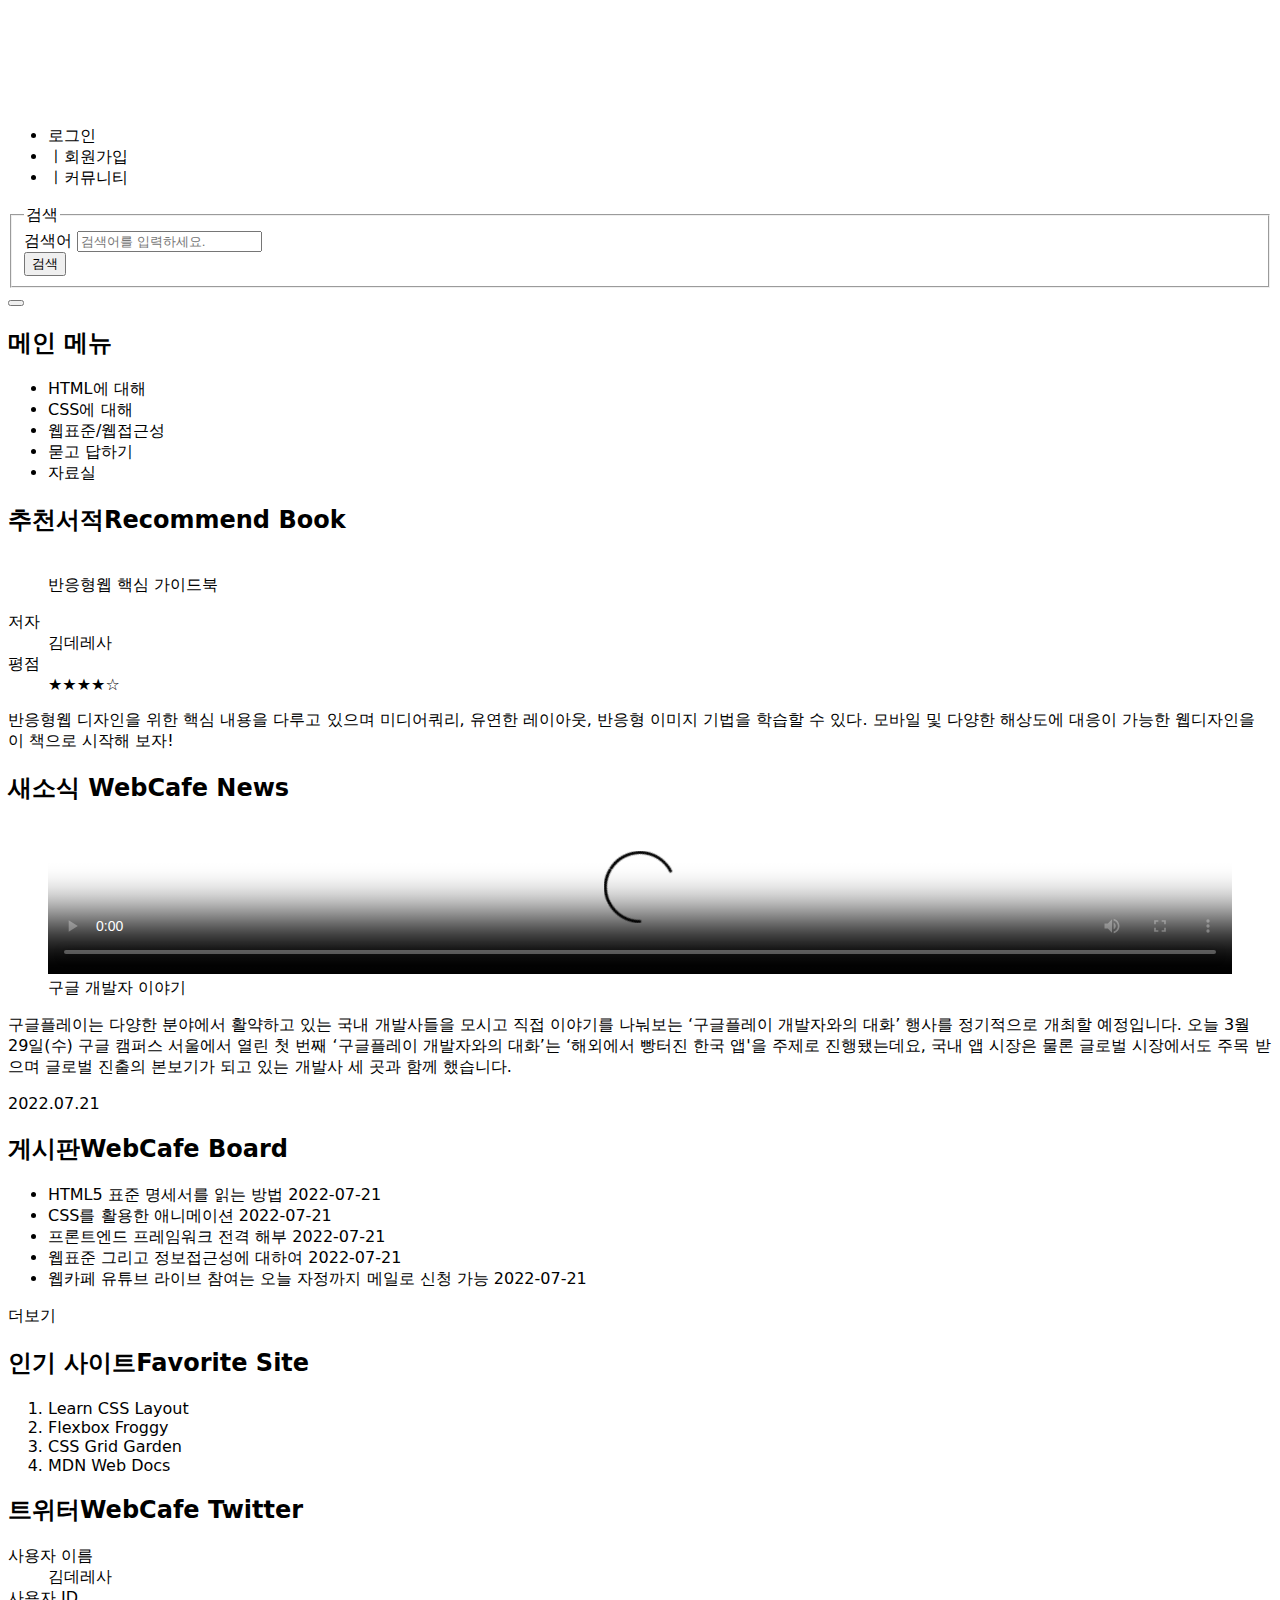
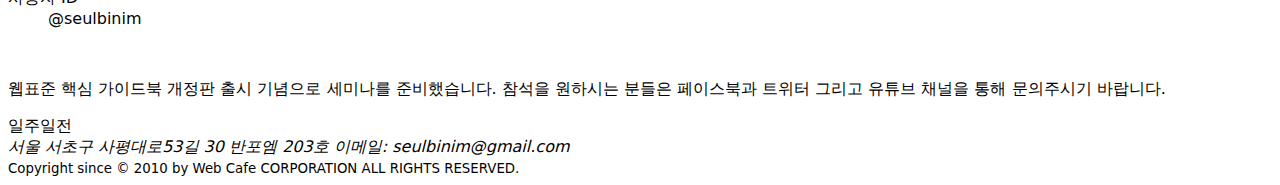
==== index.html @ efd92e33 "마크업 구조 완성 및 .appHeader 공통 스타일 및 로고 디자인" ====
<!DOCTYPE html>
<html lang="ko-KR">

<head>
  <meta charset="UTF-8" />
  <meta http-equiv="X-UA-Compatible" content="IE=edge" />
  <meta name="viewport" content="width=device-width, initial-scale=1" />
  <title>웹카페 - 반응형 웹</title>
  <link rel="shortcut icon" href="./assets/images/common/favicon.ico" type="image/x-icon" />
  <link rel="apple-touch-icon" href="./assets/images/common/apple-touch-icon.png" />
  <link rel="stylesheet"
    href="https://use.fontawesome.com/releases/v5.15.4/css/all.css"
    integrity="sha384-DyZ88mC6Up2uqS4h/KRgHuoeGwBcD4Ng9SiP4dIRy0EXTlnuz47vAwmeGwVChigm"
    crossorigin="anonymous" />
  <link rel="stylesheet" as="style" crossorigin
    href="https://cdn.jsdelivr.net/gh/orioncactus/pretendard/dist/web/static/pretendard.css" />
  <link rel="stylesheet" href="./styles/style.css" />
</head>

<body>
  <header class="appHeader">
    <h1 class="logo">
      <a href="./main.html" class="logo__link" aria-label="Web Cafe"></a>
    </h1>
    <ul class="memberOnly">
      <li><a href="/">로그인</a></li>
      <li>
        <span class="divider" aria-hidden="true">ㅣ</span
        ><a href="/">회원가입</a>
      </li>
      <li>
        <span class="divider" aria-hidden="true">ㅣ</span
        ><a href="/">커뮤니티</a>
      </li>
    </ul>
    <form
      action="https://formspree.io/seulbinim@gmail.com"
      method="POST"
      class="searchForm"
    >
      <fieldset>
        <legend>검색</legend>
        <div class="searchForm__group">
          <div class="formInput">
            <label for="search" class="a11yHidden formInput__label"
              >검색어</label
            >
            <input
              id="search"
              class="formInput__input"
              type="search"
              required
              placeholder="검색어를 입력하세요."
              name="search"
            />
          </div>
          <button type="submit" class="button button--primary button--fill">
            검색
          </button>
        </div>
      </fieldset>
    </form>
    <div class="buttonWrapper">
      <button class="button--none button--burger" aria-label="메뉴 열기">
        <span class="button--burgerBarTop"></span>
        <span class="button--burgerBarMiddle"></span>
        <span class="button--burgerBarBottom"></span>
      </button>
    </div>
  </header>
  <nav class="appNavigation menu">
    <h2 class="a11yHidden">메인 메뉴</h2>
    <ul class="menu__list">
      <li class="menu__item">
        <a href="/" class="menu__link">HTML에 대해</a>
      </li>
      <li class="menu__item">
        <a href="/" class="menu__link">CSS에 대해</a>
      </li>
      <li class="menu__item">
        <a href="/" class="menu__link">웹표준/웹접근성</a>
      </li>
      <li class="menu__item">
        <a href="/" class="menu__link">묻고 답하기</a>
      </li>
      <li class="menu__item"><a href="/" class="menu__link">자료실</a></li>
    </ul>
  </nav>
  <main class="appMain">
    <section class="book">
      <h2 class="book__title sprite spriteBook">
        추천서적<span class="book__enTitle accentBook">Recommend Book</span>
      </h2>
      <figure class="book__cover">
        <img
          src="./assets/images/book_rwd.jpg"
          alt=""
          class="book__coverImage"
          aria-labelledby="book__coverCaption"
        />
        <figcaption id="book__coverCaption" class="book__coverCaption">
          반응형웹 핵심 가이드북
        </figcaption>
      </figure>
      <dl class="book__info">
        <dt>저자</dt>
        <dd>김데레사</dd>
        <dt class="a11yHidden">평점</dt>
        <dd class="accentBook ratingStar" aria-label="5점 만점에 4점">
          <span aria-hidden="true">★★★★☆</span>
        </dd>
      </dl>
      <p class="book__summary">
        반응형웹 디자인을 위한 핵심 내용을 다루고 있으며 미디어쿼리, 유연한
        레이아웃, 반응형 이미지 기법을 학습할 수 있다. 모바일 및 다양한
        해상도에 대응이 가능한 웹디자인을 이 책으로 시작해 보자!
      </p>
    </section>
    <section class="news">
      <h2 class="news__title sprite spriteNews">
        새소식 <span class="news__enTitle accentNews">WebCafe News</span>
      </h2>
      <figure class="news__videoContainer">
        <video
          class="news__video"
          poster="./assets/media/poster.jpg"
          controls
        >
          <source src="./assets/media/stories.mp4" type="video/mp4" />
          <track
            src="./assets/media/stories-en.vtt"
            kind="captions"
            srclang="en"
            label="English Caption"
          />
        </video>
        <!-- <div class="iframeWrapper iframeRatio-16-9">
        <iframe width="560" height="315" src="https://www.youtube.com/embed/554aOV9iV7s" allowfullscreen></iframe>
      </div> -->
        <figcaption class="a11yHidden">구글 개발자 이야기</figcaption>
      </figure>
      <p class="news__summary">
        구글플레이는 다양한 분야에서 활약하고 있는 국내 개발사들을 모시고 직접
        이야기를 나눠보는 ‘구글플레이 개발자와의 대화’ 행사를 정기적으로
        개최할 예정입니다. 오늘 3월 29일(수) 구글 캠퍼스 서울에서 열린 첫 번째
        ‘구글플레이 개발자와의 대화’는 ‘해외에서 빵터진 한국 앱'을 주제로
        진행됐는데요, 국내 앱 시장은 물론 글로벌 시장에서도 주목 받으며 글로벌
        진출의 본보기가 되고 있는 개발사 세 곳과 함께 했습니다.
      </p>
      <time class="news__date" datetime="2022-07-21T14:03:23">
        <i class="far fa-calendar-alt accentNews" aria-hidden="true"></i
        >2022.07.21
      </time>
    </section>
    <section class="board">
      <h2 class="board__title sprite spriteBoard">
        게시판<span class="board__enTitle accentBoard">WebCafe Board</span>
      </h2>
      <ul class="board__list">
        <li class="board__item">
          <a href="/" class="board__link">
            <i class="far fa-dot-circle accentBoard" aria-hidden="hidden"></i
            >HTML5 표준 명세서를 읽는 방법
          </a>
          <time class="board__date" datetime="2022-07-21T11:24:30"
            >2022-07-21</time
          >
        </li>
        <li class="board__item">
          <a href="/" class="board__link">
            <i class="far fa-dot-circle accentBoard" aria-hidden="hidden"></i
            >CSS를 활용한 애니메이션
          </a>
          <time class="board__date" datetime="2022-07-21T11:24:30"
            >2022-07-21</time
          >
        </li>
        <li class="board__item">
          <a href="/" class="board__link">
            <i class="far fa-dot-circle accentBoard" aria-hidden="hidden"></i
            >프론트엔드 프레임워크 전격 해부
          </a>
          <time class="board__date" datetime="2022-07-21T11:24:30"
            >2022-07-21</time
          >
        </li>
        <li class="board__item">
          <a href="/" class="board__link">
            <i class="far fa-dot-circle accentBoard" aria-hidden="hidden"></i
            >웹표준 그리고 정보접근성에 대하여
          </a>
          <time class="board__date" datetime="2022-07-21T11:24:30"
            >2022-07-21</time
          >
        </li>
        <li class="board__item">
          <a href="/" class="board__link">
            <i class="far fa-dot-circle accentBoard" aria-hidden="hidden"></i>
            웹카페 유튜브 라이브 참여는 오늘 자정까지 메일로 신청 가능
          </a>
          <time class="board__date" datetime="2022-07-21T11:24:30"
            >2022-07-21</time
          >
        </li>
      </ul>
      <a href="/" title="게시판" class="board__more">
        <i class="far fa-plus-square accentBoard" aria-hidden="hidden"></i
        >더보기
      </a>
    </section>
    <section class="favorite">
      <h2 class="favorite__title sprite spriteFavorite">
        인기 사이트<span class="favorite__enTitle accentFavorite"
          >Favorite Site</span
        >
      </h2>
      <ol class="favorite__list">
        <li class="favorite__item">
          <a
            class="favorite__link"
            href="http://ko.learnlayout.com/"
            target="_blank"
            data-tooltip="레이아웃을 배우자"
            rel="noopener noreferrer"
          >
            <i
              class="fas fa-external-link-alt accentFavorite"
              aria-hidden="true"
            ></i>
            Learn CSS Layout
          </a>
        </li>
        <li class="favorite__item">
          <a
            class="favorite__link"
            href="http://flexboxfroggy.com/#ko"
            target="_blank"
            data-tooltip="게이머처럼 Flex"
            rel="noopener noreferrer"
          >
            <i
              class="fas fa-external-link-alt accentFavorite"
              aria-hidden="true"
            ></i>
            Flexbox Froggy
          </a>
        </li>
        <li class="favorite__item">
          <a
            class="favorite__link"
            href="http://cssgridgarden.com/#ko"
            target="_blank"
            data-tooltip="농장주 되기 Grid"
            rel="noopener noreferrer"
          >
            <i
              class="fas fa-external-link-alt accentFavorite"
              aria-hidden="true"
            ></i>
            CSS Grid Garden
          </a>
        </li>
        <li class="favorite__item">
          <a
            class="favorite__link"
            href="https://developer.mozilla.org/ko/"
            target="_blank"
            data-tooltip="최고의 웹교과서 MDN"
            rel="noopener noreferrer"
          >
            <i
              class="fas fa-external-link-alt accentFavorite"
              aria-hidden="true"
            ></i>
            MDN Web Docs
          </a>
        </li>
      </ol>
    </section>
    <article class="twitter">
      <h2 class="twitter__title sprite spriteTwitter">
        트위터<span class="twitter__enTitle accentTwitter"
          >WebCafe Twitter</span
        >
      </h2>
      <div class="twitter__container">
        <dl class="twitter__userInfo">
          <dt class="a11yHidden">사용자 이름</dt>
          <dd class="twitter__userName">김데레사</dd>
          <dt class="a11yHidden">사용자 ID</dt>
          <dd class="twitter__userId accentTwitter">
            <a
              href="/"
              target="_blank"
              title="트위터 계정으로 이동"
              rel=" noopener noreferrer"
              >@seulbinim</a
            >
          </dd>
        </dl>
        <figure class="twitter__userProfile">
          <img
            src="./images/hero.jpg"
            alt=""
            class="twitter__userProfileImage"
          />
        </figure>
        <p class="twitter__summary">
          웹표준 핵심 가이드북 개정판 출시 기념으로 세미나를 준비했습니다.
          참석을 원하시는 분들은 페이스북과 트위터 그리고 유튜브 채널을 통해
          문의주시기 바랍니다.
        </p>
        <time class="twitter__date" datetime="2021-07-21T15:03:25">
          <i class="far fa-clock accentTwitter" aria-hidden="true"></i
          >일주일전
        </time>
      </div>
    </article>
  </main>
  <footer class="appFooter">
    <address class="address">
      <span>서울 서초구 사평대로53길 30 반포엠 203호</span>
      <span
        >이메일:
        <a
          class="address__link"
          href="mailto:seulbinim@gmail.com?subject=문의사항"
          >seulbinim@gmail.com</a
        ></span
      >
    </address>
    <small class="copyright"
      >Copyright since &copy; 2010 by Web Cafe CORPORATION ALL RIGHTS
      RESERVED.</small
    >
  </footer>
</body>

</html>
---- styles/style.css ----
@import url(./grid.css);
@import url(./normalize.css);
@import url(./a11y.css);
@import url(./theme.css);
@import url(./base.css);

/* 모든 디바이스 (All Device) */
/* 공통 헤더 */
.appHeader {
  position: relative;
  display: flex;
  flex-flow: column nowrap;
  padding: var(--spacing-base) var(--spacing-lg);
  gap: var(--spacing-base);
}

/* 공통 로고*/
.logo {
  width: 12.75rem; /* 204px */
  height: 3.687rem; /* 59px */
}

.logo__link {
  display: block;
  width: 100%;
  height: 100%;
  background: url(./../images/webcafe-logo.png) no-repeat 0 0/100%;
}
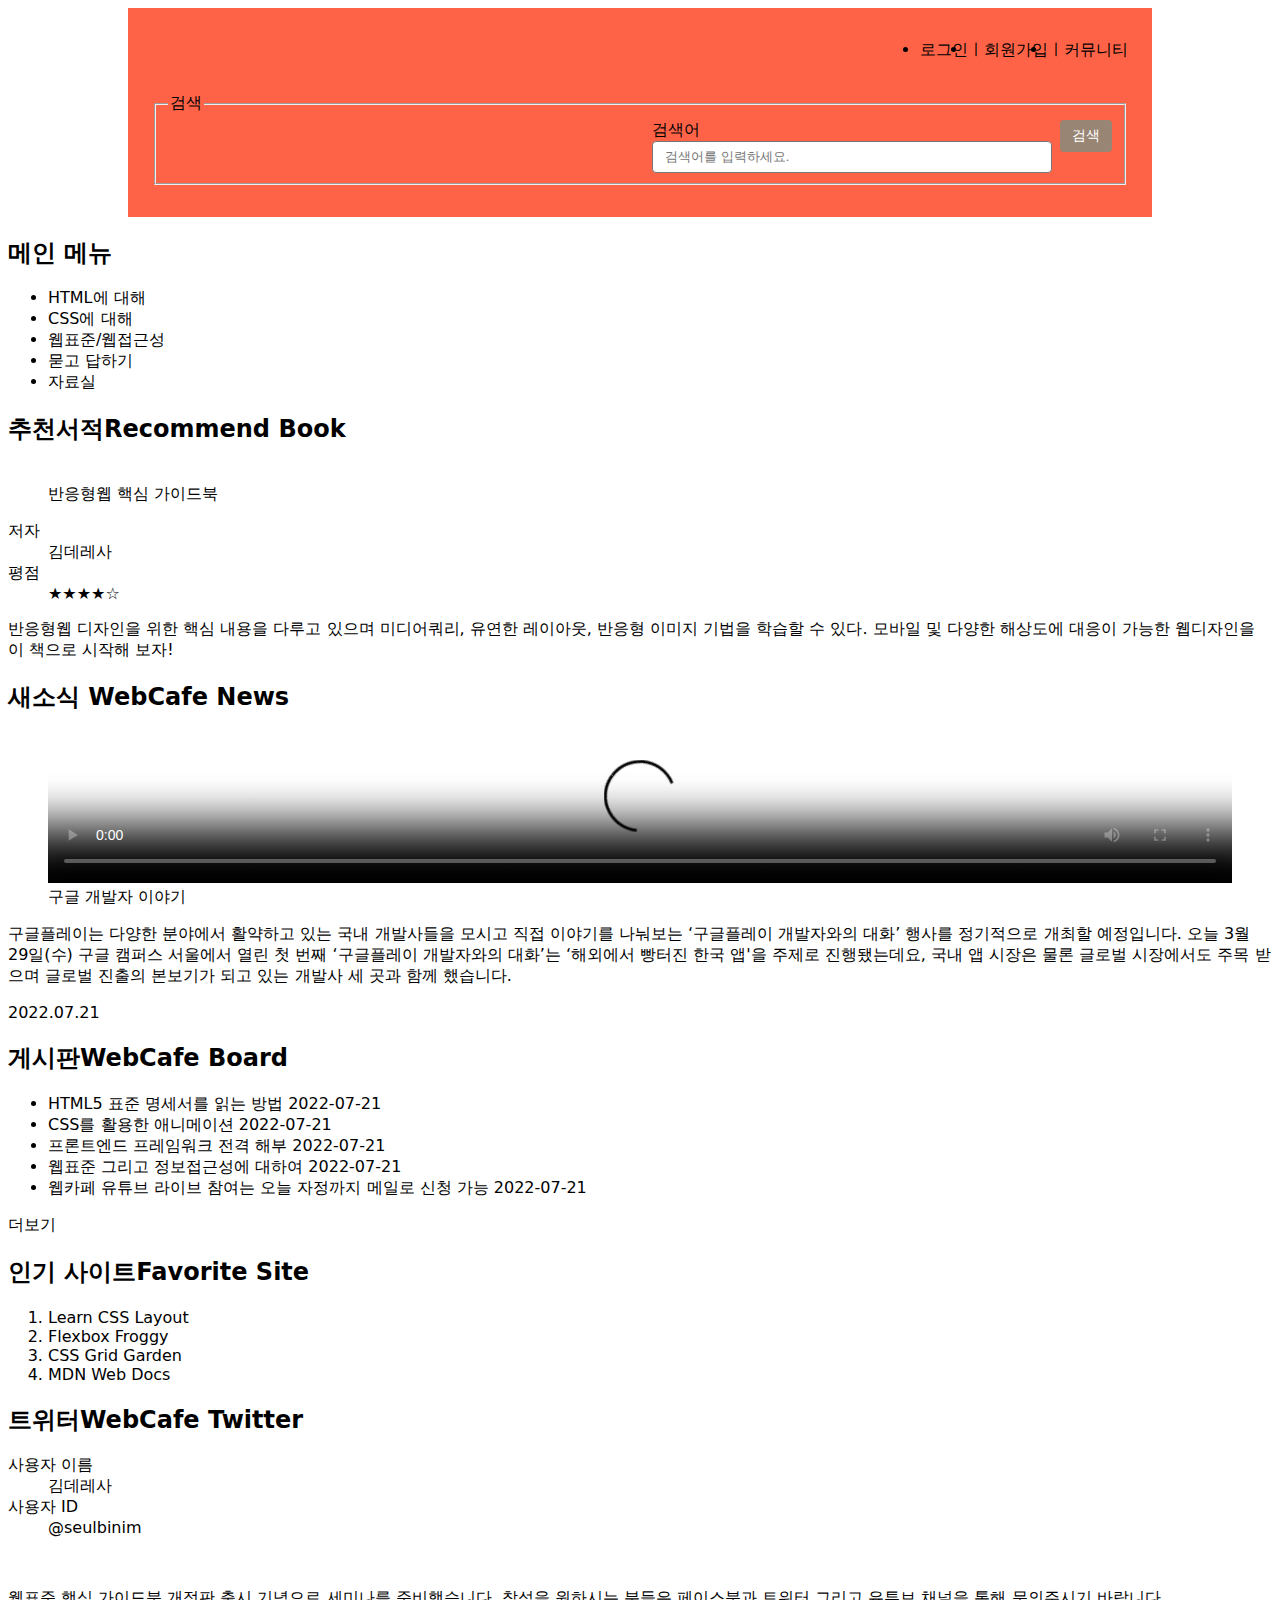
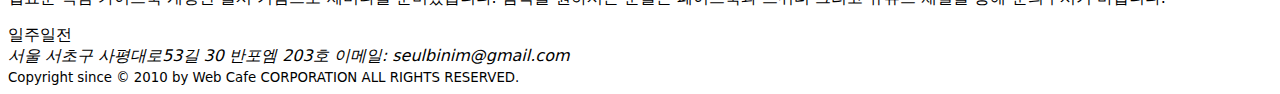
==== commit a73d8e86: "햄버거 버튼 완성" ====
--- a/index.html
+++ b/index.html
@@ -62,27 +62,19 @@
     </form>
     <div class="buttonWrapper">
       <button class="button--none button--burger" aria-label="메뉴 열기">
-        <span class="button--burgerBarTop"></span>
-        <span class="button--burgerBarMiddle"></span>
-        <span class="button--burgerBarBottom"></span>
+        <span class=".button--burgerBar button--burgerBarTop"></span>
+        <span class=".button--burgerBar button--burgerBarMiddle"></span>
+        <span class=".button--burgerBar button--burgerBarBottom"></span>
       </button>
     </div>
   </header>
   <nav class="appNavigation menu">
     <h2 class="a11yHidden">메인 메뉴</h2>
     <ul class="menu__list">
-      <li class="menu__item">
-        <a href="/" class="menu__link">HTML에 대해</a>
-      </li>
-      <li class="menu__item">
-        <a href="/" class="menu__link">CSS에 대해</a>
-      </li>
-      <li class="menu__item">
-        <a href="/" class="menu__link">웹표준/웹접근성</a>
-      </li>
-      <li class="menu__item">
-        <a href="/" class="menu__link">묻고 답하기</a>
-      </li>
+      <li class="menu__item"><a href="/" class="menu__link">HTML에 대해</a></li>
+      <li class="menu__item"><a href="/" class="menu__link">CSS에 대해</a></li>
+      <li class="menu__item"><a href="/" class="menu__link">웹표준/웹접근성</a></li>
+      <li class="menu__item"><a href="/" class="menu__link">묻고 답하기</a></li>
       <li class="menu__item"><a href="/" class="menu__link">자료실</a></li>
     </ul>
   </nav>
--- a/styles/style.css
+++ b/styles/style.css
@@ -24,5 +24,183 @@
   display: block;
   width: 100%;
   height: 100%;
-  background: url(./../images/webcafe-logo.png) no-repeat 0 0/100%;
-}+  background: url(./../images/webcafe-logo.png) no-repeat 0 0/100% 100%;
+}
+
+/* 공통 멤버서비스 */
+.memberOnly {
+  display: flex;
+  flex-flow: row nowrap;
+  justify-content: flex-end;
+}
+
+/* 공통 검색 폼 */
+input[type="search"] {
+  -webkit-appearance: none;
+  appearance: none;
+}
+
+.searchForm__group {
+  display: flex;
+  flex-flow: row nowrap;
+}
+
+.searchForm__group .formInput {
+  margin-right: var(--spacing-xs);
+}
+
+.searchForm__group .formInput__input {
+  width: 100%;
+  height: 2rem;
+  border: 1px solid var(--silver);
+  background: var(--white);
+  border-radius: 0.25rem;
+  padding: var(--spacing-sxxs) var(--spacing-sm);
+}
+
+.button {
+  cursor: pointer;
+  height: 2rem;
+  border-radius: 0.25rem;
+  padding: var(--spacing-sxxs) var(--spacing-sm);
+  flex: 0 0 auto;
+  font-size: var(--text-sm);
+}
+
+.button--none {
+  border: 0;
+  padding: 0;
+  background: transparent;
+}
+
+.button--fill {
+  background: var(--secondary-color);
+  color: var(--white);
+  border: 0;
+}
+
+.button--outline {
+  background: transparent;
+  color: var(--secondary-color);
+  border: 1px solid currentColor;
+}
+
+/* 모바일 디바이스 (Mobile Device) */
+@media (min-width: 320px) and (max-width: 768px) {
+  /* 모바일 헤더 */
+  .appHeader {
+    background: var(--primary-color);
+    color: var(--white);
+  }
+  
+  /* 모바일 멤버서비스 */
+  .memberOnly {
+    order: -1;
+    font-size: var(--text-sm);
+  }
+  /* 모바일 검색 폼 */
+  .searchForm__group .formInput{
+    flex-grow: 1;
+  }
+
+  /* 모바일 메뉴 제어 버튼 시작 */
+  .buttonWrapper {
+    background: gold;
+    overflow: hidden;
+  }
+
+  .button--burger {
+    width: 30px;
+    height: 30px;
+    background: blue;
+    /* display: flex;
+    flex-flow: column nowrap;
+    justify-content: space-between; */
+    position: relative;
+  }
+
+  [class*=".button--burgerBar"] {
+    background: var(--white);
+    width: 100%;
+    height: 20%;
+    border-radius: 10px;
+    position: absolute;
+    left: 0;
+    transition: all 200ms;
+  }
+
+  .button--burgerBarTop {
+    top: 0;
+  }
+  .button--burgerBarMiddle {
+    top: 50%;
+    transform: translateY(-50%);
+  }
+  .button--burgerBarBottom {
+    top: 100%;
+    transform: translateY(-100%);
+  }
+
+  .is--active .button--burgerBarTop {
+    top: 50%;
+    transform: translate(0%, -50%) rotate(-45deg);
+  }
+  .is--active .button--burgerBarMiddle {
+    transform: translate(-100%, -50%);
+  }
+  .is--active .button--burgerBarBottom {
+    top: 50%;
+    transform: translate(0%, -50%) rotate(45deg);
+  }
+
+
+  /* 모바일 메뉴 제어 버튼 종료 */
+
+
+}
+
+/* 데스크탑 디바이스 (Desktop Device) */
+@media (min-width: 769px) {
+  /* 데스크탑 헤더 */
+  .appHeader {
+    max-width: var(--container-width);
+    margin-left: auto;
+    margin-right: auto;
+    background-color: tomato;
+  }
+
+  /* 데스크탑 로고 */
+  .logo {
+    position: absolute;
+    top: 50%;
+    transform: translateY(-50%);
+  }
+  /* 데스크탑 검색 폼 */
+  .searchForm__group {
+    justify-content: flex-end;
+  }
+
+  .searchForm__group .formInput{
+    width: 25rem;
+  }
+
+  /* 데스크탑 메인메뉴 제어버튼 */
+  .button--burger {
+    display: none;
+  }
+
+
+
+}
+
+/* 고해상도 배경이미지 미디어쿼리 */
+@media (-webkit-min-device-pixel-ratio: 2),
+  (min--moz-device-pixel-ratio: 2),
+  (-o-min-device-pixel-ratio: 2/1),
+  (min-device-pixel-ratio: 2),
+  (min-resolution: 192dpi),
+  (min-resolution: 2dppx) {
+  .logo__link {
+    background-image: url(./../images/webcafe-logo@2x.png);
+  }
+}
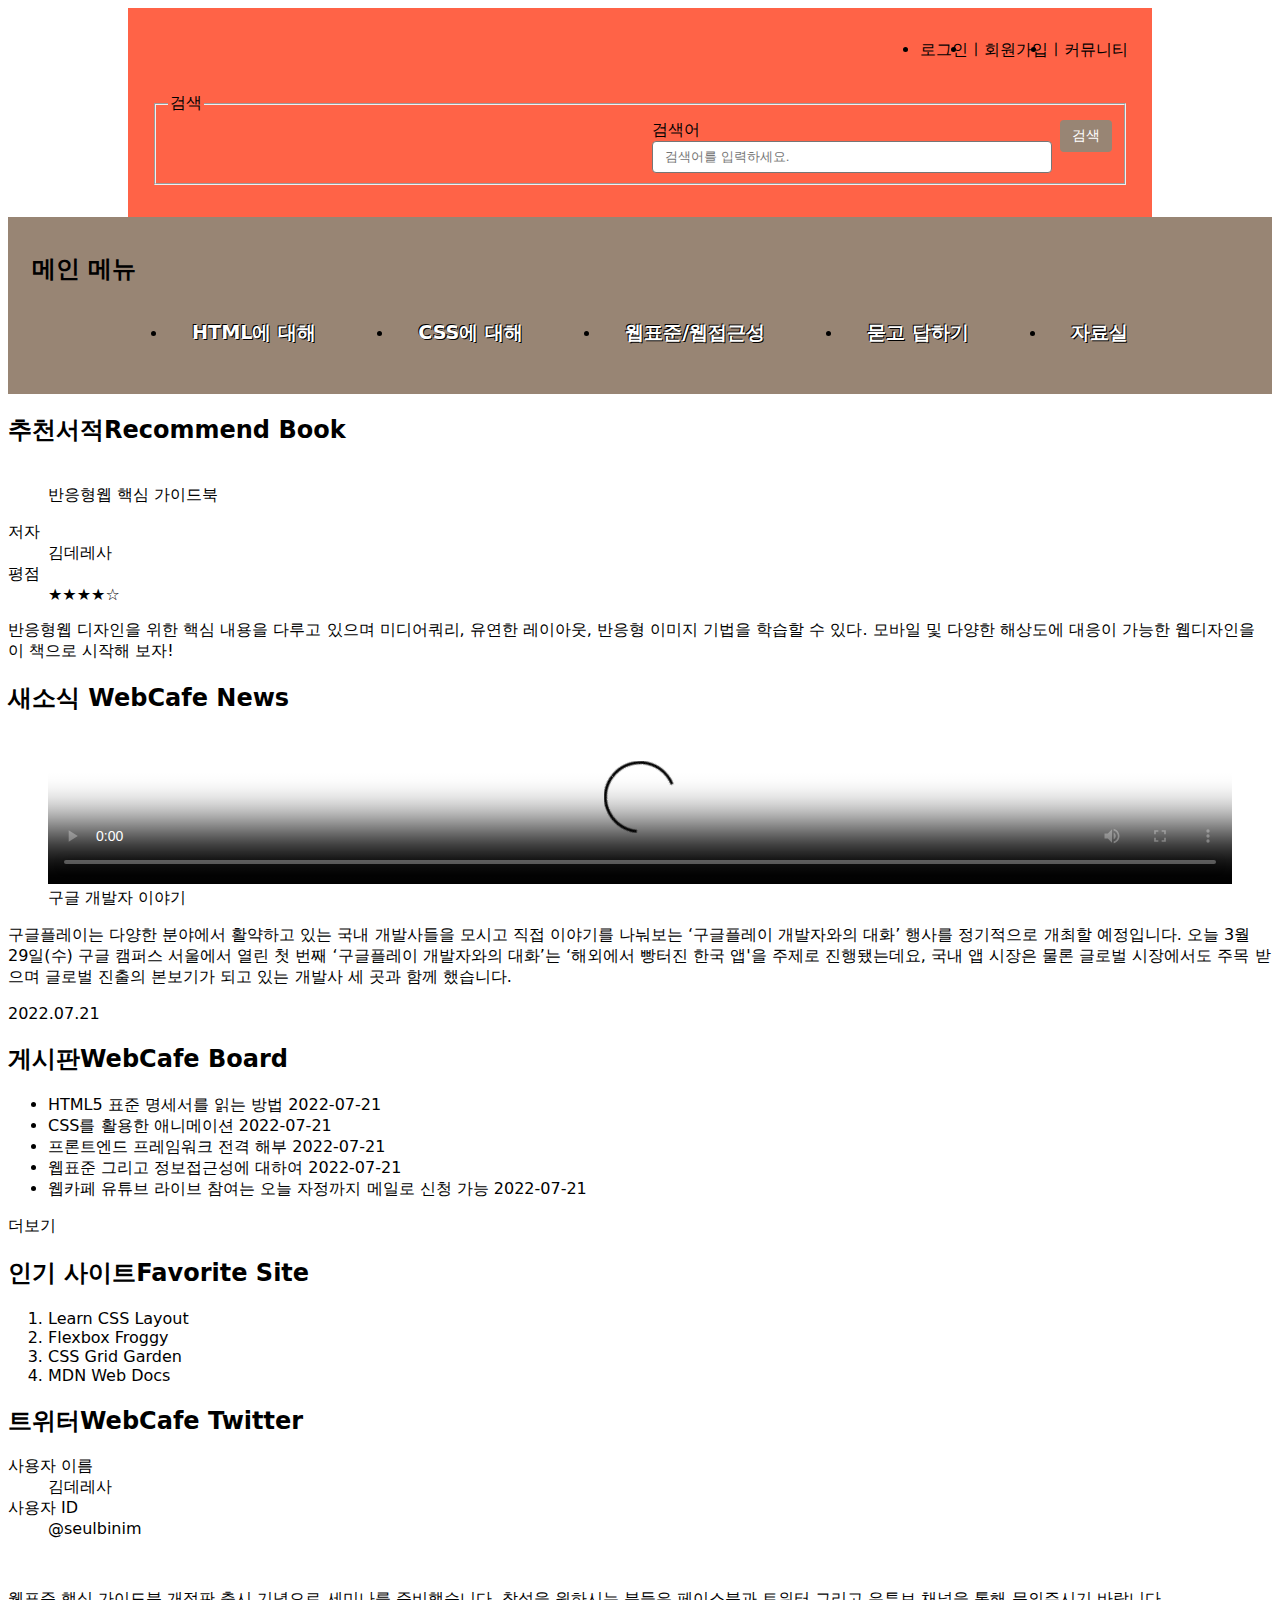
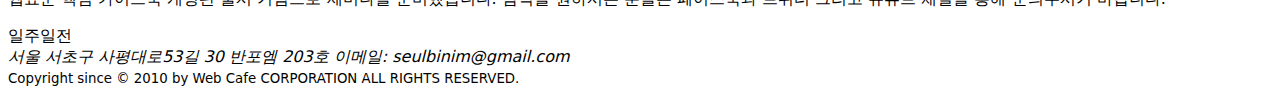
==== commit 4eb3df79: "모바일 메인메뉴 기능에 navigation.js 연동" ====
--- a/index.html
+++ b/index.html
@@ -15,6 +15,7 @@
   <link rel="stylesheet" as="style" crossorigin
     href="https://cdn.jsdelivr.net/gh/orioncactus/pretendard/dist/web/static/pretendard.css" />
   <link rel="stylesheet" href="./styles/style.css" />
+  <script src="./js/navigation.js" defer></script>
 </head>
 
 <body>
--- a/styles/style.css
+++ b/styles/style.css
@@ -105,22 +105,31 @@
 
   /* 모바일 메뉴 제어 버튼 시작 */
   .buttonWrapper {
-    background: gold;
+    padding: var(--spacing-xxs);
     overflow: hidden;
+    position: absolute;
+    top: 3.75rem;
+    right: var(--spacing-lg);
+    transform: translate(-0.25rem, -0.25rem);
   }
 
   .button--burger {
-    width: 30px;
-    height: 30px;
-    background: blue;
     /* display: flex;
     flex-flow: column nowrap;
     justify-content: space-between; */
     position: relative;
-  }
-
-  [class*=".button--burgerBar"] {
-    background: var(--white);
+    width: 2rem;
+    height: 2rem;
+  }
+
+  .button--burger:focus {
+    outline-offset: 2px;
+  }
+
+  .button--burgerBarTop,
+  .button--burgerBarMiddle,
+  .button--burgerBarBottom{
+    background-color: var(--white);
     width: 100%;
     height: 20%;
     border-radius: 10px;
@@ -143,14 +152,14 @@
 
   .is--active .button--burgerBarTop {
     top: 50%;
+    transform: translate(0%, -50%) rotate(45deg);
+  }
+  .is--active .button--burgerBarMiddle {
+    transform: translate(-150%, -50%);
+  }
+  .is--active .button--burgerBarBottom {
+    top: 50%;
     transform: translate(0%, -50%) rotate(-45deg);
-  }
-  .is--active .button--burgerBarMiddle {
-    transform: translate(-100%, -50%);
-  }
-  .is--active .button--burgerBarBottom {
-    top: 50%;
-    transform: translate(0%, -50%) rotate(45deg);
   }
 
 
@@ -189,8 +198,30 @@
     display: none;
   }
 
-
-
+  
+  /* 데스크탑 메인 메뉴 */
+  .menu{
+    background-color: var(--secondary-color);
+    padding: var(--spacing-base) var(--spacing-lg);
+  }
+  .menu__list{
+    max-width: var(--container-width);
+    margin-left: auto;
+    margin-right: auto;
+    display: flex;
+    flex-flow: row nowrap;
+    justify-content: space-between;
+    align-items: center;
+  }
+
+  .menu__link{
+    display: block;
+    padding: var(--spacing-base) var(--spacing-lg); 
+    color: var(--white);
+    font-weight: 700;
+    font-size: 1.2rem;
+    text-shadow: 1px 1px 0 var(--black), -1px -1px 0 var(--black);
+  }
 }
 
 /* 고해상도 배경이미지 미디어쿼리 */
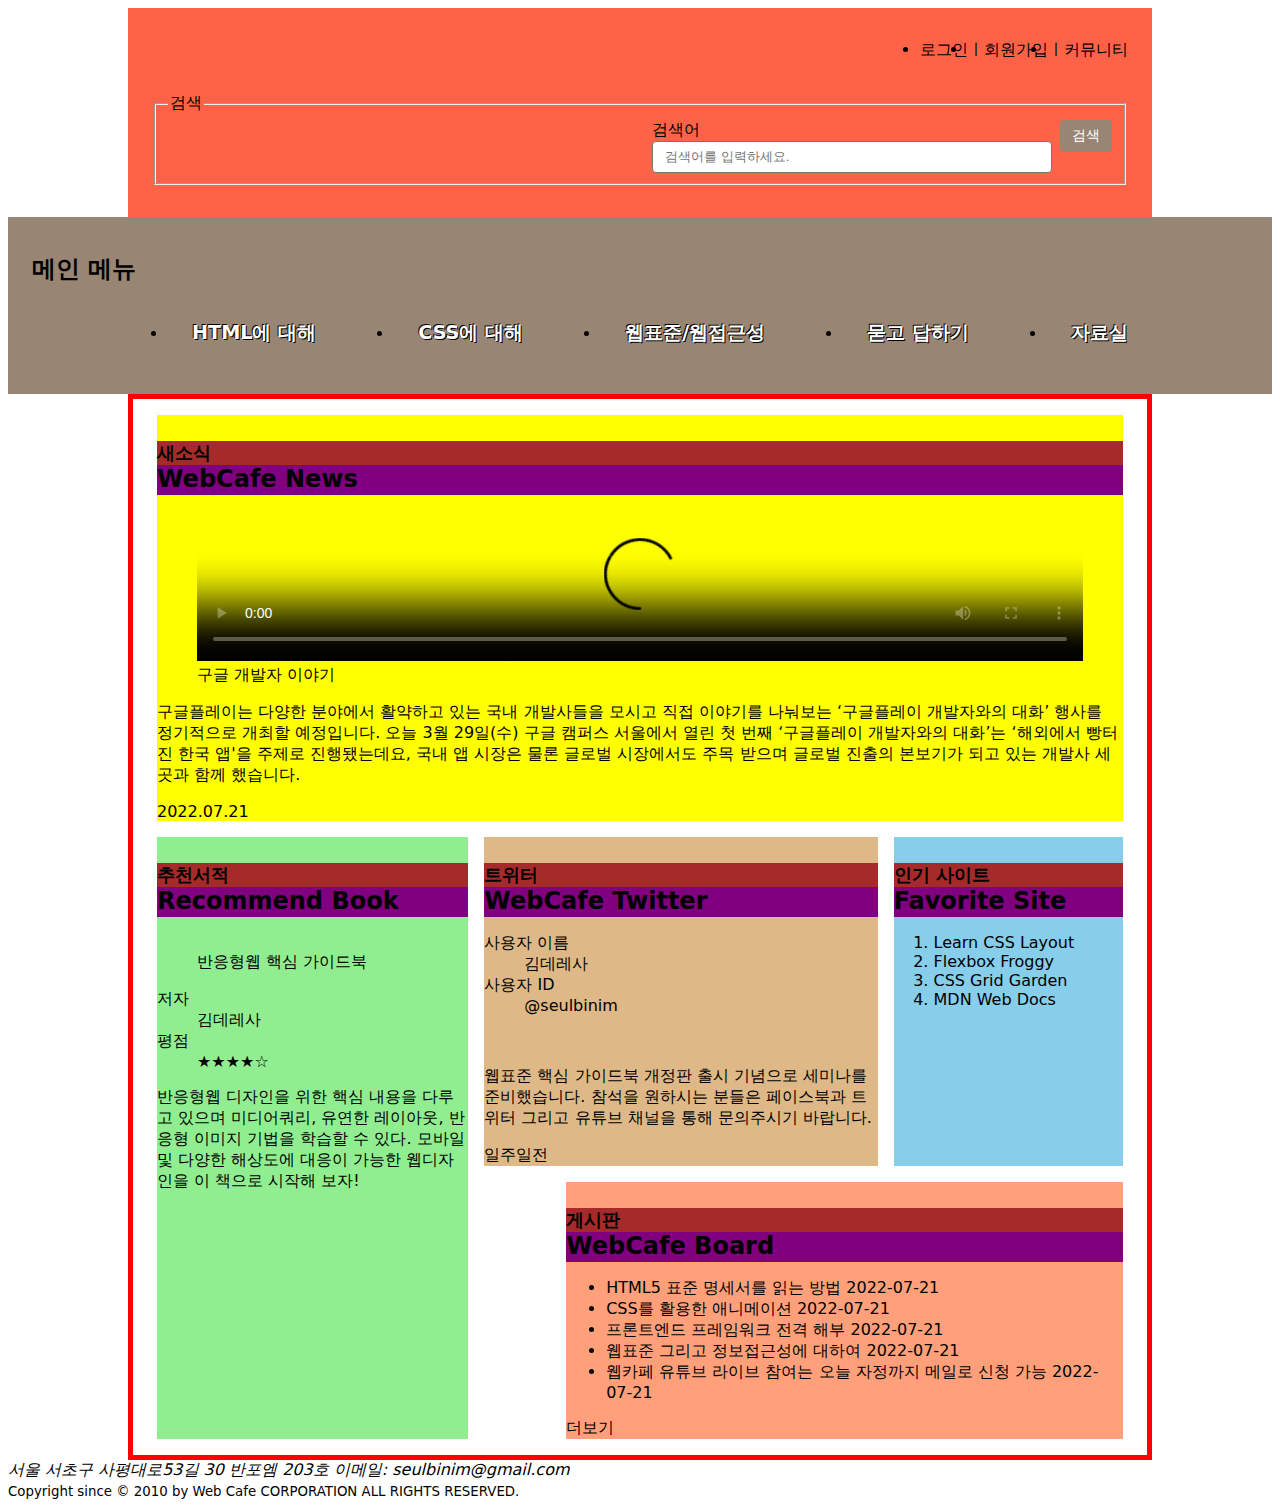
==== commit 3b1c6902: "콘텐츠 섹션 제목 마크업 수정 - 한글 영문 분리" ====
--- a/index.html
+++ b/index.html
@@ -82,7 +82,8 @@
   <main class="appMain">
     <section class="book">
       <h2 class="book__title sprite spriteBook">
-        추천서적<span class="book__enTitle accentBook">Recommend Book</span>
+        <span class="book__koTitle">추천서적</span>
+        <span class="book__enTitle accentBook">Recommend Book</span>
       </h2>
       <figure class="book__cover">
         <img
@@ -111,7 +112,8 @@
     </section>
     <section class="news">
       <h2 class="news__title sprite spriteNews">
-        새소식 <span class="news__enTitle accentNews">WebCafe News</span>
+        <span class="news__koTitle">새소식</span>
+        <span class="news__enTitle accentNews">WebCafe News</span>
       </h2>
       <figure class="news__videoContainer">
         <video
@@ -147,7 +149,8 @@
     </section>
     <section class="board">
       <h2 class="board__title sprite spriteBoard">
-        게시판<span class="board__enTitle accentBoard">WebCafe Board</span>
+        <span class="board__koTitle">게시판</span>
+        <span class="board__enTitle accentBoard">WebCafe Board</span>
       </h2>
       <ul class="board__list">
         <li class="board__item">
@@ -203,9 +206,8 @@
     </section>
     <section class="favorite">
       <h2 class="favorite__title sprite spriteFavorite">
-        인기 사이트<span class="favorite__enTitle accentFavorite"
-          >Favorite Site</span
-        >
+        <span class="favorite__koTitle">인기 사이트</span>
+        <span class="favorite__enTitle accentFavorite">Favorite Site</span>
       </h2>
       <ol class="favorite__list">
         <li class="favorite__item">
@@ -272,9 +274,8 @@
     </section>
     <article class="twitter">
       <h2 class="twitter__title sprite spriteTwitter">
-        트위터<span class="twitter__enTitle accentTwitter"
-          >WebCafe Twitter</span
-        >
+        <span class="twitter__koTitle">트위터</span>
+        <span class="twitter__enTitle accentTwitter">WebCafe Twitter</span>
       </h2>
       <div class="twitter__container">
         <dl class="twitter__userInfo">
--- a/styles/style.css
+++ b/styles/style.css
@@ -85,6 +85,74 @@
   border: 1px solid currentColor;
 }
 
+/* 공통 메인 메뉴 */
+.menu__link{
+  display: block;
+  font-size: var(--text-md);
+  font-weight: 700;
+}
+
+/* 공통 메인 콘텐츠 */
+.appMain {
+  display: grid;
+  gap: var(--spacing-base);
+  padding: var(--spacing-base) var(--spacing-lg);
+}
+
+/* 공통 메인 콘텐츠 섹션 제목 */
+[class*="__title"]{
+  margin-bottom: var(--spacing-base);
+  /* display: flex;
+  flex-flow: column nowrap;
+  justify-content: center; */
+  display: grid;
+  grid-template-columns: 1fr;
+  grid-template-rows: 30px 30px;
+}
+
+[class*="__koTitle"]{
+  font-size: var(--text-md);
+  font-weight: 700;
+  background-color: brown;
+  align-self: end;
+}
+
+[class*="__enTitle"]{
+  background-color: purple;
+}
+
+
+/* 공통 추천 서적 */
+.book {
+  background: lightgreen;
+  grid-area: book;
+}
+
+/* 공통 새소식 */
+.news {
+  background: yellow;
+  grid-area: news;
+}
+
+/* 공통 게시판 */
+.board {
+  background: lightsalmon;
+  grid-area: board;
+}
+
+/* 공통 인기 사이트 */
+.favorite {
+  background: skyblue;
+  grid-area: favorite;
+}
+
+/* 공통 트위터 */
+.twitter {
+  background: burlywood;
+  grid-area: twitter;
+}
+
+
 /* 모바일 디바이스 (Mobile Device) */
 @media (min-width: 320px) and (max-width: 768px) {
   /* 모바일 헤더 */
@@ -103,7 +171,7 @@
     flex-grow: 1;
   }
 
-  /* 모바일 메뉴 제어 버튼 시작 */
+  /* 모바일 메뉴 제어 버튼 */
   .buttonWrapper {
     padding: var(--spacing-xxs);
     overflow: hidden;
@@ -129,6 +197,7 @@
   .button--burgerBarTop,
   .button--burgerBarMiddle,
   .button--burgerBarBottom{
+    /* pointer-events: none; */
     background-color: var(--white);
     width: 100%;
     height: 20%;
@@ -163,9 +232,43 @@
   }
 
 
-  /* 모바일 메뉴 제어 버튼 종료 */
-
-
+  /* 모바일 메인 메뉴 */
+  .menu__list {
+    background: var(--accent-opacity-color);
+    position: fixed;
+    z-index: 100;
+    top: 0;
+    left: 0;
+    width: 70%;
+    height: 100vh;
+    backdrop-filter: blur(4px);
+    padding: var(--spacing-lg);
+    transform: translateX(-150%);
+  }
+
+  .menu__item {
+    border-bottom: 1px solid var(--silver);
+  }
+
+  .menu__link {
+    padding: var(--spacing-xs);
+  }
+
+  .menu.is--active .menu__list {
+    transform: none;
+  }
+
+  /* 모바일 메인 콘텐츠 */
+  .appMain{
+    grid-template-columns: 1fr;
+    grid-template-rows: auto;
+    grid-template-areas: 
+      "book"
+      "news"
+      "board"
+      "favorite"
+      "twitter";
+  }
 }
 
 /* 데스크탑 디바이스 (Desktop Device) */
@@ -198,7 +301,7 @@
     display: none;
   }
 
-  
+
   /* 데스크탑 메인 메뉴 */
   .menu{
     background-color: var(--secondary-color);
@@ -223,6 +326,21 @@
     text-shadow: 1px 1px 0 var(--black), -1px -1px 0 var(--black);
   }
 }
+
+/* 데스크탑 메인 컨텐츠 */
+.appMain{
+  max-width: var(--container-width); /*width가 아닌 max!!!*/
+  margin-left: auto;
+  margin-right: auto;
+  border: 5px solid red;
+  grid-template-columns: repeat(12,1fr);
+  grid-template-rows: auto;
+  grid-template-areas: 
+  "news news news news news news news news news news news news"
+  "book book book book twitter twitter twitter twitter twitter favorite favorite favorite"
+  "book book book book . board board board board board board board";;
+}
+
 
 /* 고해상도 배경이미지 미디어쿼리 */
 @media (-webkit-min-device-pixel-ratio: 2),
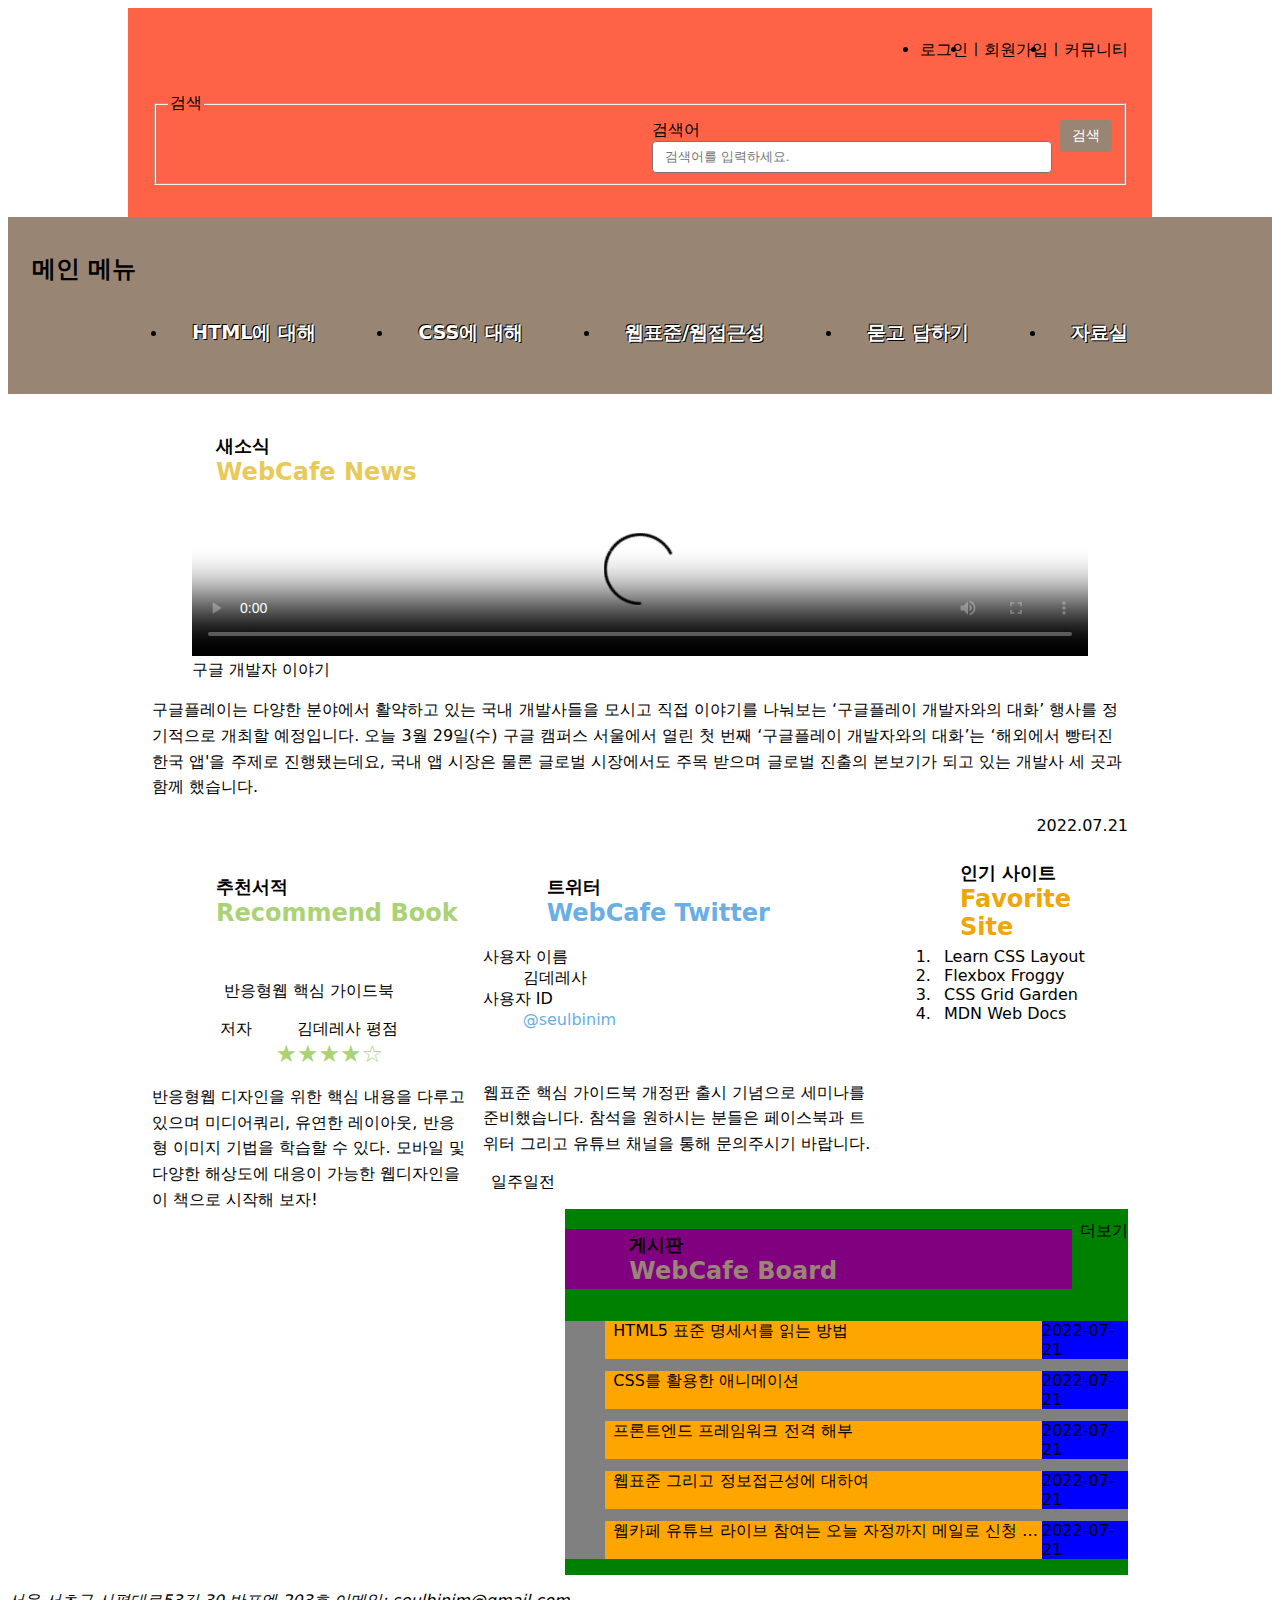
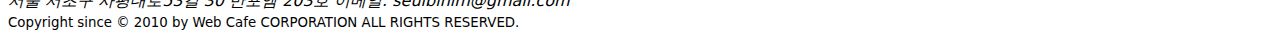
==== commit 4251bdba: "아이콘 폰트 마크업 수정 및 새소식 날짜 배치" ====
--- a/index.html
+++ b/index.html
@@ -143,7 +143,7 @@
         진출의 본보기가 되고 있는 개발사 세 곳과 함께 했습니다.
       </p>
       <time class="news__date" datetime="2022-07-21T14:03:23">
-        <i class="far fa-calendar-alt accentNews" aria-hidden="true"></i
+        <span class="far fa-calendar-alt accentNews" aria-hidden="true"></span
         >2022.07.21
       </time>
     </section>
@@ -155,7 +155,7 @@
       <ul class="board__list">
         <li class="board__item">
           <a href="/" class="board__link">
-            <i class="far fa-dot-circle accentBoard" aria-hidden="hidden"></i
+            <span class="far fa-dot-circle accentBoard" aria-hidden="hidden"></span
             >HTML5 표준 명세서를 읽는 방법
           </a>
           <time class="board__date" datetime="2022-07-21T11:24:30"
@@ -164,7 +164,7 @@
         </li>
         <li class="board__item">
           <a href="/" class="board__link">
-            <i class="far fa-dot-circle accentBoard" aria-hidden="hidden"></i
+            <span class="far fa-dot-circle accentBoard" aria-hidden="hidden"></span
             >CSS를 활용한 애니메이션
           </a>
           <time class="board__date" datetime="2022-07-21T11:24:30"
@@ -173,7 +173,7 @@
         </li>
         <li class="board__item">
           <a href="/" class="board__link">
-            <i class="far fa-dot-circle accentBoard" aria-hidden="hidden"></i
+            <span class="far fa-dot-circle accentBoard" aria-hidden="hidden"></span
             >프론트엔드 프레임워크 전격 해부
           </a>
           <time class="board__date" datetime="2022-07-21T11:24:30"
@@ -182,7 +182,7 @@
         </li>
         <li class="board__item">
           <a href="/" class="board__link">
-            <i class="far fa-dot-circle accentBoard" aria-hidden="hidden"></i
+            <span class="far fa-dot-circle accentBoard" aria-hidden="hidden"></span
             >웹표준 그리고 정보접근성에 대하여
           </a>
           <time class="board__date" datetime="2022-07-21T11:24:30"
@@ -191,7 +191,7 @@
         </li>
         <li class="board__item">
           <a href="/" class="board__link">
-            <i class="far fa-dot-circle accentBoard" aria-hidden="hidden"></i>
+            <span class="far fa-dot-circle accentBoard" aria-hidden="hidden"></span>
             웹카페 유튜브 라이브 참여는 오늘 자정까지 메일로 신청 가능
           </a>
           <time class="board__date" datetime="2022-07-21T11:24:30"
@@ -218,10 +218,10 @@
             data-tooltip="레이아웃을 배우자"
             rel="noopener noreferrer"
           >
-            <i
+            <span
               class="fas fa-external-link-alt accentFavorite"
               aria-hidden="true"
-            ></i>
+            ></span>
             Learn CSS Layout
           </a>
         </li>
@@ -233,10 +233,10 @@
             data-tooltip="게이머처럼 Flex"
             rel="noopener noreferrer"
           >
-            <i
+            <span
               class="fas fa-external-link-alt accentFavorite"
               aria-hidden="true"
-            ></i>
+            ></span>
             Flexbox Froggy
           </a>
         </li>
@@ -248,10 +248,10 @@
             data-tooltip="농장주 되기 Grid"
             rel="noopener noreferrer"
           >
-            <i
+            <span
               class="fas fa-external-link-alt accentFavorite"
               aria-hidden="true"
-            ></i>
+            ></span>
             CSS Grid Garden
           </a>
         </li>
@@ -263,10 +263,10 @@
             data-tooltip="최고의 웹교과서 MDN"
             rel="noopener noreferrer"
           >
-            <i
+            <span
               class="fas fa-external-link-alt accentFavorite"
               aria-hidden="true"
-            ></i>
+            ></span>
             MDN Web Docs
           </a>
         </li>
@@ -305,7 +305,7 @@
           문의주시기 바랍니다.
         </p>
         <time class="twitter__date" datetime="2021-07-21T15:03:25">
-          <i class="far fa-clock accentTwitter" aria-hidden="true"></i
+          <span class="far fa-clock accentTwitter" aria-hidden="true"></span
           >일주일전
         </time>
       </div>
--- a/styles/style.css
+++ b/styles/style.css
@@ -5,6 +5,12 @@
 @import url(./base.css);
 
 /* 모든 디바이스 (All Device) */
+
+/* 공통 아이콘 (Font Awesome) */
+.far, .fas{
+  margin-right: var(--spacing-xs);
+}
+
 /* 공통 헤더 */
 .appHeader {
   position: relative;
@@ -100,55 +106,170 @@
 }
 
 /* 공통 메인 콘텐츠 섹션 제목 */
-[class*="__title"]{
+.appMain [class*="__title"]{
   margin-bottom: var(--spacing-base);
-  /* display: flex;
+  display: flex;
   flex-flow: column nowrap;
-  justify-content: center; */
-  display: grid;
-  grid-template-columns: 1fr;
-  grid-template-rows: 30px 30px;
-}
-
-[class*="__koTitle"]{
+  justify-content: center;
+}
+
+.appMain [class*="__koTitle"]{
   font-size: var(--text-md);
   font-weight: 700;
-  background-color: brown;
-  align-self: end;
-}
-
-[class*="__enTitle"]{
-  background-color: purple;
+}
+
+/* 공통 메인 컨텐츠 섹션 본문 */
+.appMain [class*="__summary"]{
+  line-height: 1.6;
+  margin-top: var(--spacing-base);
+}
+
+/* 공통 메인 컨텐츠 섹션 제목 - sprite 배경이미지 */
+.sprite{
+  background: url("./../images/sprite_main.png") no-repeat;
+  height: 3.75rem;
+  padding-left: 4rem;
+}
+
+.spriteBook{
+  background-position: 0 0;
+}
+.spriteNews{
+  background-position: 0 -230px;
+}
+.spriteBoard{
+  background-position: 0 -115px;
+}
+.spriteFavorite{
+  background-position: 0 -345px;
+}
+.spriteTwitter{
+  background-position: 0 -460px;
+}
+
+.accentBook{
+  color: var(--accent-book);
+}
+.accentNews{
+  color: var(--accent-news);
+}
+.accentBoard{
+  color: var(--accent-board);
+}
+.accentFavorite{
+  color: var(--accent-favorite);
+}
+.accentTwitter{
+  color: var(--accent-twitter);
 }
 
 
 /* 공통 추천 서적 */
 .book {
-  background: lightgreen;
   grid-area: book;
+}
+
+.book__cover{
+  text-align: center;
+  width: 80%;
+  margin: 0 auto;
+}
+
+.book__coverCaption{
+  margin-top: var(--spacing-sm);
+  line-height: 1.6;
+}
+
+.book__info{
+  text-align: center;
+  margin-top: var(--spacing-base);
+}
+
+.book__info *{
+  display: inline;
+}
+
+.ratingStar{
+  display: block;
+  font-size: var(--text-xl);
 }
 
 /* 공통 새소식 */
 .news {
-  background: yellow;
+  /* background: yellow; */
   grid-area: news;
+}
+
+.news__date{
+  display: block;
+  text-align: right;
+  margin-top: var(--spacing-base);
 }
 
 /* 공통 게시판 */
 .board {
-  background: lightsalmon;
   grid-area: board;
-}
+  /* position: relative; */
+  display: flex;
+  flex-flow: row wrap;
+  overflow: hidden;
+  background-color: green;
+}
+
+.board__title{
+  flex: 1 1 auto;
+  background-color: purple;
+}
+
+.board__list{
+  order: 1;
+  display: flex;
+  flex-flow: column nowrap;
+  flex: 1 1 auto;
+  gap: var(--spacing-sm);
+  width: 100%;
+  background-color: gray;
+}
+
+.board__item{
+  display: flex;
+  flex-flow: row nowrap;
+  justify-content: space-between;
+  background-color: aqua;
+}
+
+.board__link{
+  flex: 0 1 auto;
+  white-space: nowrap;
+  overflow: hidden;
+  text-overflow: ellipsis;
+  background-color: orange;
+  width: calc(100% - 5.375rem);
+}
+
+.board__date{
+  flex: 0 0 auto;
+  background-color: blue;
+  width: 5.375rem;
+}
+
+.board__more{
+  /* position: absolute;
+  top: 20px;
+  right: 10px; */
+  padding-top: var(--spacing-sm);
+}
+
 
 /* 공통 인기 사이트 */
 .favorite {
-  background: skyblue;
+  /* background: skyblue; */
   grid-area: favorite;
 }
 
 /* 공통 트위터 */
 .twitter {
-  background: burlywood;
+  /* background: burlywood; */
   grid-area: twitter;
 }
 
@@ -269,6 +390,18 @@
       "favorite"
       "twitter";
   }
+
+  /* 모바일 인기사이트 */
+  .favorite{
+    margin-top: var(--spacing-sm);
+  }
+  .favorite__link::after{
+    content: attr(data-tooltip);
+    color: var(--accent-favorite);
+    font-size: var(--text-sm);
+    margin-left: var(--spacing-xs);
+  }
+
 }
 
 /* 데스크탑 디바이스 (Desktop Device) */
@@ -325,21 +458,22 @@
     font-size: 1.2rem;
     text-shadow: 1px 1px 0 var(--black), -1px -1px 0 var(--black);
   }
-}
-
-/* 데스크탑 메인 컨텐츠 */
-.appMain{
-  max-width: var(--container-width); /*width가 아닌 max!!!*/
-  margin-left: auto;
-  margin-right: auto;
-  border: 5px solid red;
-  grid-template-columns: repeat(12,1fr);
-  grid-template-rows: auto;
-  grid-template-areas: 
-  "news news news news news news news news news news news news"
-  "book book book book twitter twitter twitter twitter twitter favorite favorite favorite"
-  "book book book book . board board board board board board board";;
-}
+
+  /* 데스크탑 메인 컨텐츠 */
+  .appMain{
+    max-width: var(--container-width); /*width가 아닌 max!!!*/
+    margin-left: auto;
+    margin-right: auto;
+    grid-template-columns: repeat(12,1fr);
+    grid-template-rows: auto;
+    grid-template-areas: 
+    "news news news news news news news news news news news news"
+    "book book book book twitter twitter twitter twitter twitter favorite favorite favorite"
+    "book book book book . board board board board board board board";;
+  }
+}
+
+
 
 
 /* 고해상도 배경이미지 미디어쿼리 */
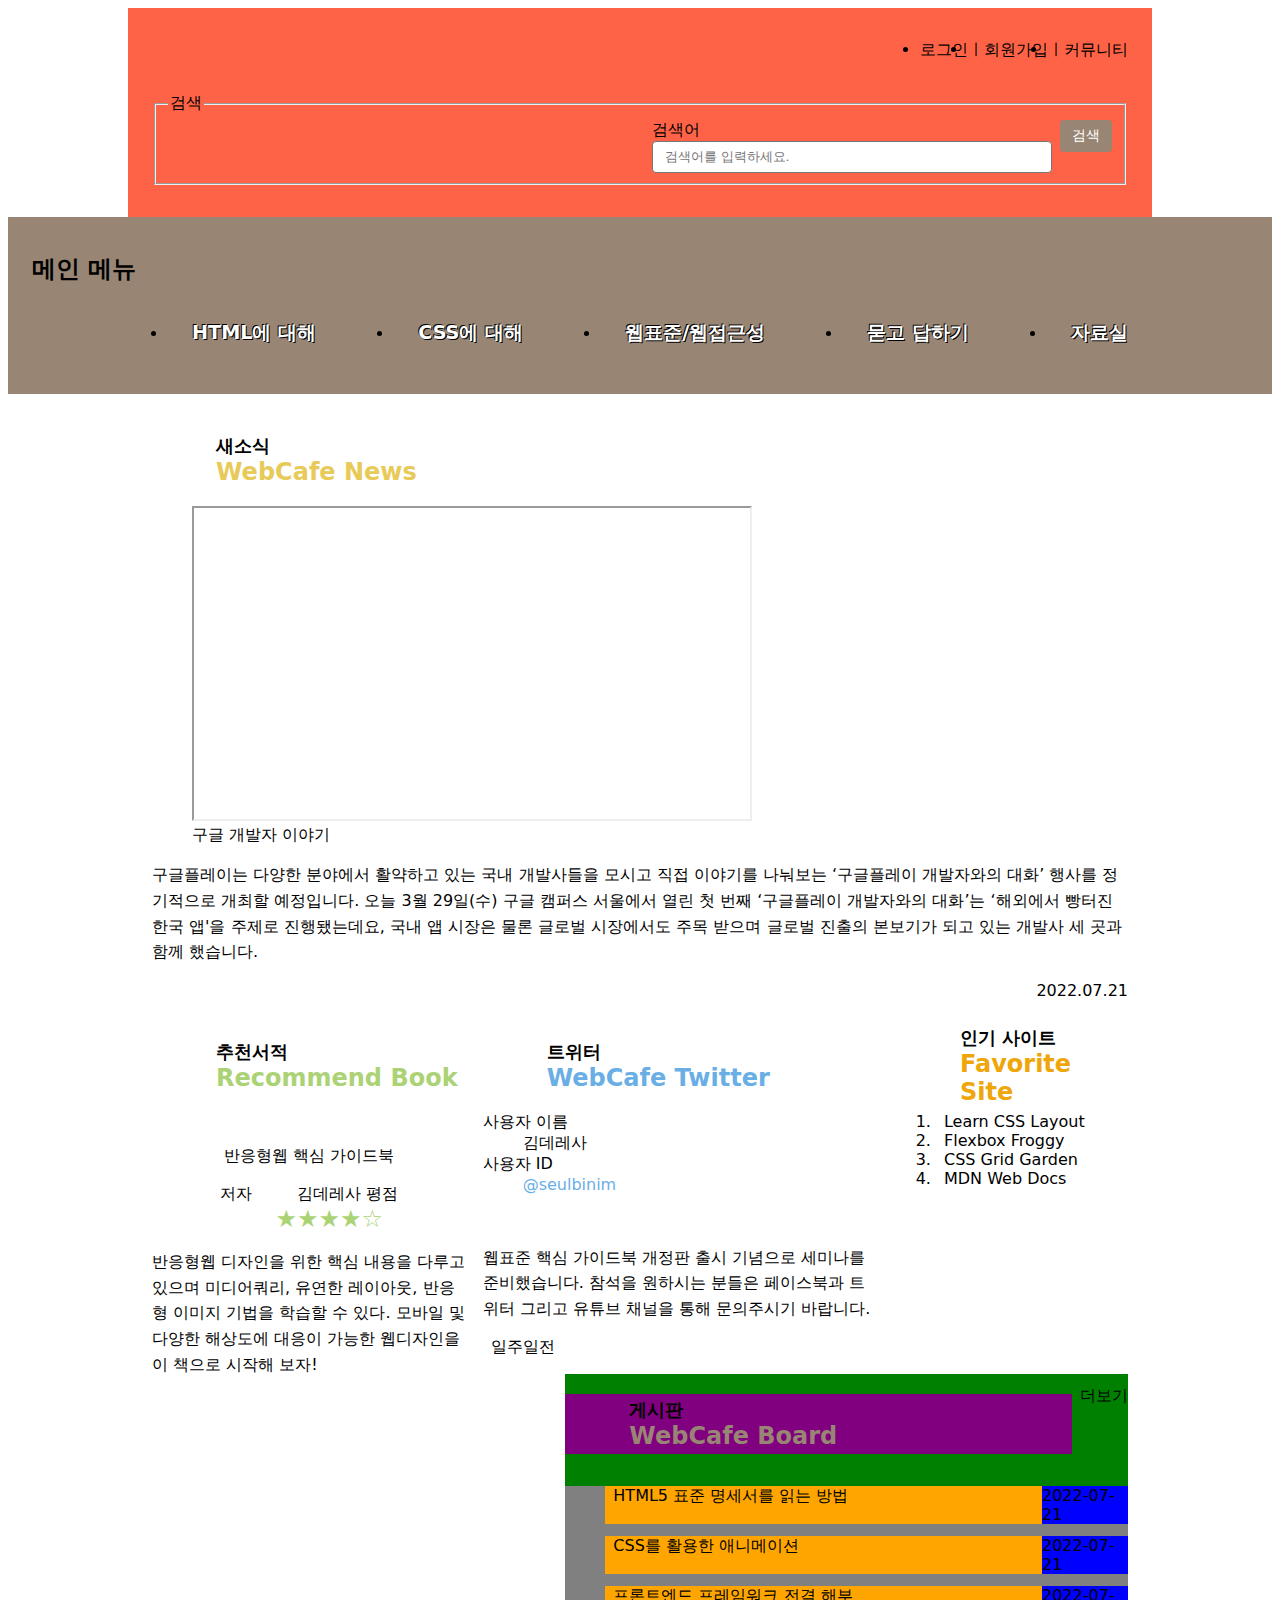
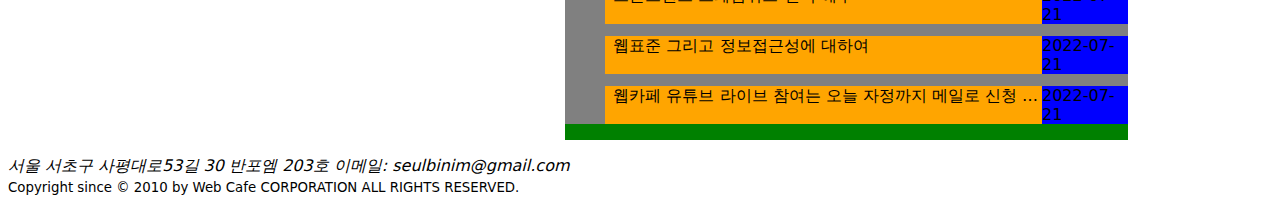
==== commit 3d17475d: "iframe을 이용한 비디오 크기 조절 - height:auto;가 안 먹는 문제 해결못함" ====
--- a/index.html
+++ b/index.html
@@ -116,7 +116,7 @@
         <span class="news__enTitle accentNews">WebCafe News</span>
       </h2>
       <figure class="news__videoContainer">
-        <video
+        <!-- <video
           class="news__video"
           poster="./assets/media/poster.jpg"
           controls
@@ -128,10 +128,10 @@
             srclang="en"
             label="English Caption"
           />
-        </video>
-        <!-- <div class="iframeWrapper iframeRatio-16-9">
+        </video>-->
+        <div class="iframeWrapper iframeRatio-16-9">
         <iframe width="560" height="315" src="https://www.youtube.com/embed/554aOV9iV7s" allowfullscreen></iframe>
-      </div> -->
+      </div>
         <figcaption class="a11yHidden">구글 개발자 이야기</figcaption>
       </figure>
       <p class="news__summary">
